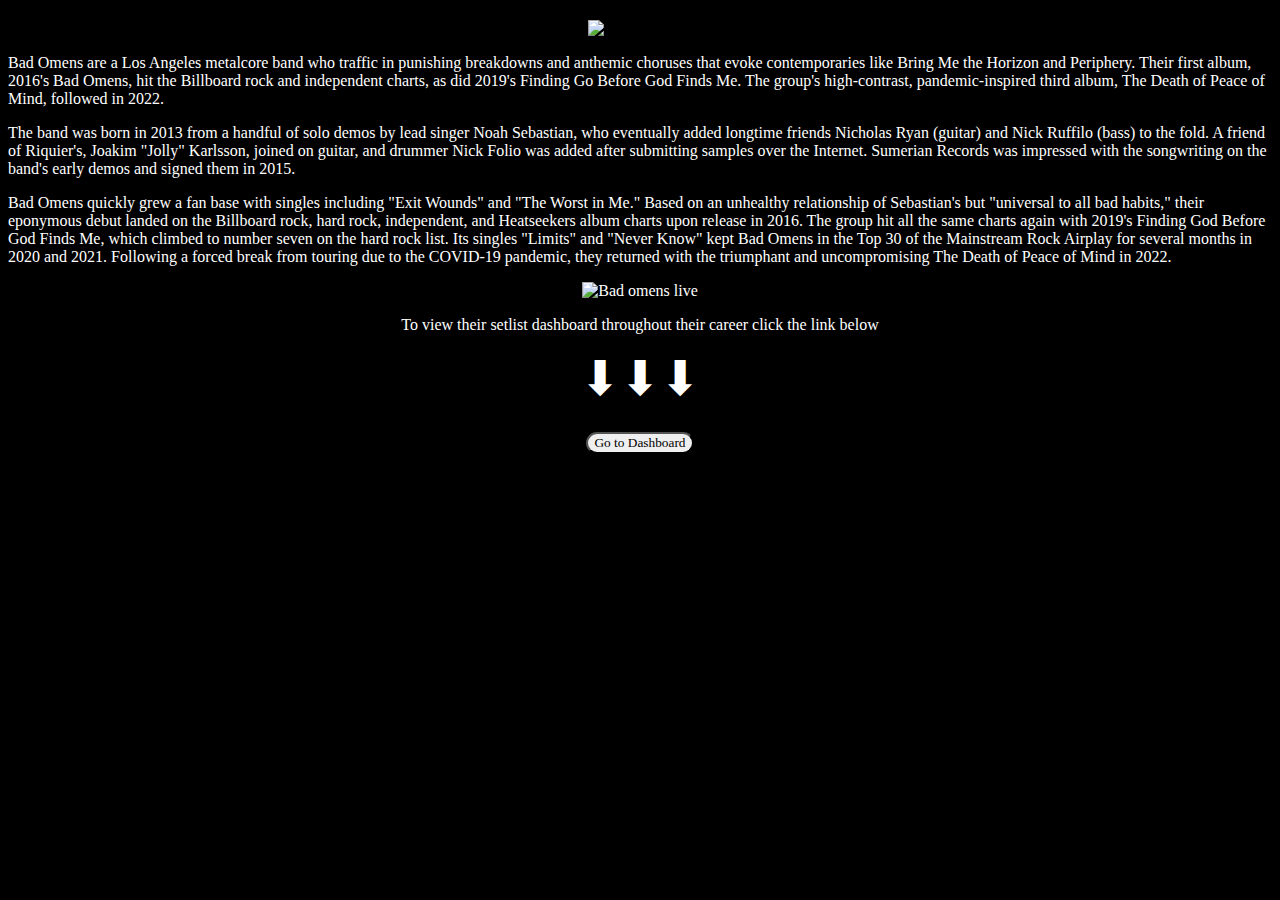
==== index.html @ c7e81524 "Bad Omens Setlist" ====
<!DOCTYPE html>
<html lang="en">
<head>
    <meta charset="UTF-8">
    <meta name="viewport" content="width=device-width, initial-scale=1.0">
    <title>Bad Omens Homepage 🐲</title>
    <link href="style.css" rel="stylesheet" type="text/css">
</head>

<body>


    
    <div class=”myTableauViz”></div>
    
    <script type="text/javascript" 
    src="https://public.tableau.com/javascripts/api/tableau-2.min.js "
></script>

<div> 
    <body style="background-color:black;"></body>
    
    <h2></h2>
<center><img src="https://res.cloudinary.com/veeps/image/upload/t_logo2x/v1645140866/assets/pxm6bm3rvdgunxgzscdg.png" alt="Tableau Logo" width="360" height="113" ></center>


<font color="white"> <p>Bad Omens are a Los Angeles metalcore band who traffic in punishing breakdowns and anthemic choruses that evoke contemporaries like Bring Me the Horizon and Periphery. Their first album, 2016's Bad Omens, hit the Billboard rock and independent charts, as did 2019's Finding Go Before God Finds Me. The group's high-contrast, pandemic-inspired third album, The Death of Peace of Mind, followed in 2022.</p>

    <p>The band was born in 2013 from a handful of solo demos by lead singer Noah Sebastian, who eventually added longtime friends Nicholas Ryan (guitar) and Nick Ruffilo (bass) to the fold. A friend of Riquier's, Joakim "Jolly" Karlsson, joined on guitar, and drummer Nick Folio was added after submitting samples over the Internet. Sumerian Records was impressed with the songwriting on the band's early demos and signed them in 2015.</p>
    
    <p>Bad Omens quickly grew a fan base with singles including "Exit Wounds" and "The Worst in Me." Based on an unhealthy relationship of Sebastian's but "universal to all bad habits," their eponymous debut landed on the Billboard rock, hard rock, independent, and Heatseekers album charts upon release in 2016. The group hit all the same charts again with 2019's Finding God Before God Finds Me, which climbed to number seven on the hard rock list. Its singles "Limits" and "Never Know" kept Bad Omens in the Top 30 of the Mainstream Rock Airplay for several months in 2020 and 2021. Following a forced break from touring due to the COVID-19 pandemic, they returned with the triumphant and uncompromising The Death of Peace of Mind in 2022.</p>

    <center><img src=" https://i.ytimg.com/vi/YgSyJA5tMAQ/maxresdefault.jpg" alt="Bad omens live" width="690" height="360" ></center>

    <center><p>To view their setlist dashboard throughout their career click the link below</p></center>

    <center><p>  <font size="+20">⬇⬇⬇</font> </p></center>
    
    
<a href="index2.html">
    
    
    <center><button
        style="border-radius: 20px; ">
        Go to Dashboard</button></center>
</a>

<link rel = "stylesheet"
href="https://cdnjs.cloudflare.com/ajax/libs/skeleton/2.0.4/skeleton.min.css" integrity="sha256-2YQRJMXD7pIAPHiXr0s+vlRWA7GYJEK0ARns7k2sbHY=" crossorigin="anonymous" />

</div>


</body>
</html>
---- style.css ----
body {  background-color: white;}h2 {  font-style: underline;  font-family: -apple-system, BlinkMacSystemFont, "Segoe UI", Roboto, Oxygen,    Ubuntu, Cantarell, "Open Sans", "Helvetica Neue", sans-serif;}button {  font-family: fantasy;  margin: 10px;}button:hover {  font-family: Georgia, "Open Sans", Times, serif;  background-color: rgb(77, 4, 4);}
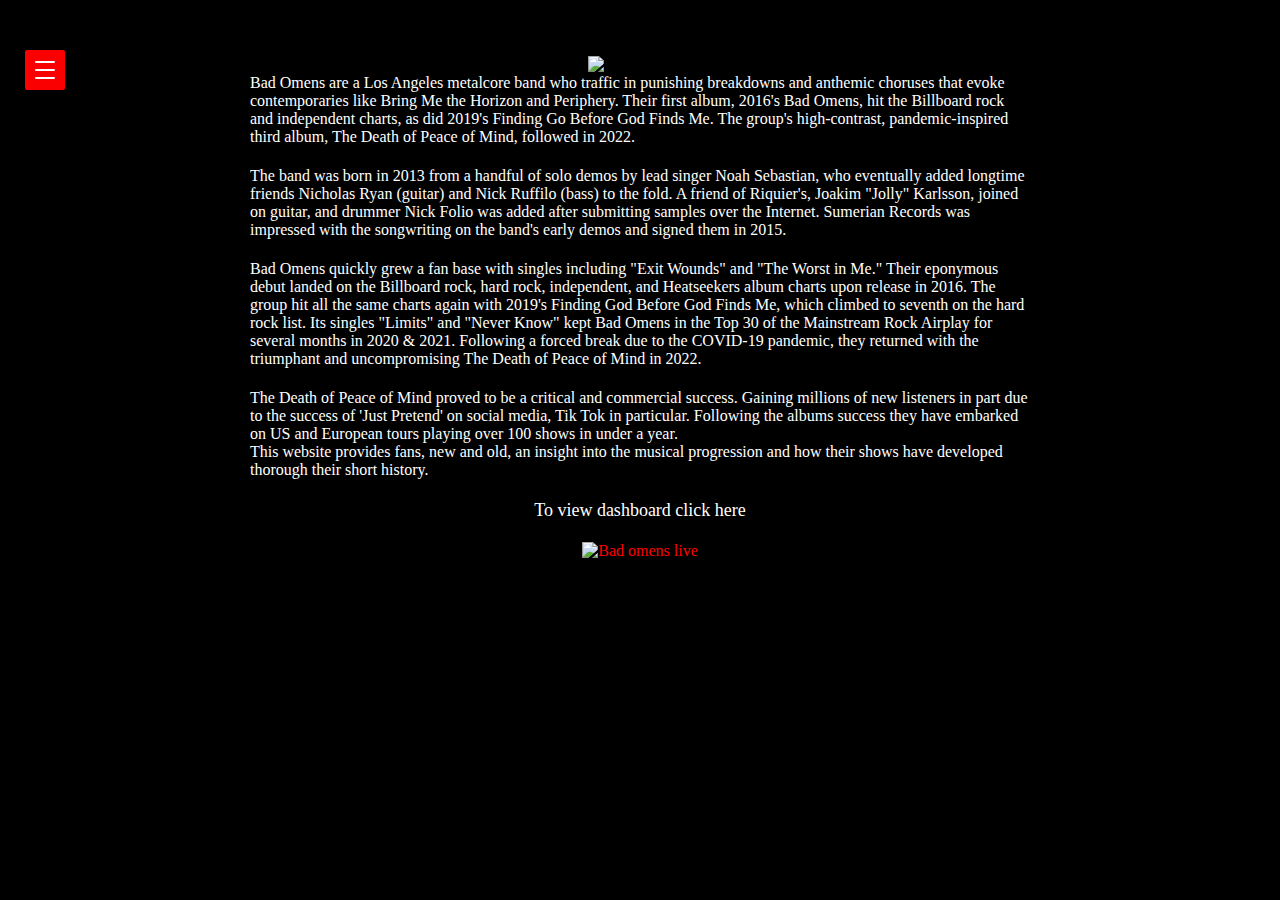
==== commit 15d3fc63: "Rename Index.html to index.html" ====
--- a/index.html
+++ b/index.html
@@ -4,11 +4,77 @@
     <meta charset="UTF-8">
     <meta name="viewport" content="width=device-width, initial-scale=1.0">
     <title>Bad Omens Homepage 🐲</title>
+    <link rel="stylesheet" href="https://cdnjs.cloudflare.com/ajax/libs/font-awesome/6.4.0/css/all.min.css" integrity="sha512-iecdLmaskl7CVkqkXNQ/ZH/XLlvWZOJyj7Yy7tcenmpD1ypASozpmT/E0iPtmFIB46ZmdtAc9eNBvH0H/ZpiBw==" crossorigin="anonymous" referrerpolicy="no-referrer" />
     <link href="style.css" rel="stylesheet" type="text/css">
 </head>
 
 <body>
+    <li><a href=""> <i class="fas fa-musicc"></i> </a></li>
+    <li><a href=""> <i class="fas fa-musicc"></i> </a></li>
+    <label class="Menu">
+        <input type="checkbox">
+        <div class = "toggle">
+            <span class = "top_line common"></span>
+            <span class = "middle_line common"></span>
+            <span class = "bottom_line common"></span>
+        </div>
+        
+        <div class="slide">
+            <h1 class="Menu-Title">MENU</h1>
+            <ul>
+                <li><a href=""> <i class="fas fa-musicc"></i> </a></li>
+                <li><a href=""> <i class="fas fa-musicc"></i> </a></li>
+                <li><a href="Index.html"><i class="fas fa-home"></i> Homepage</a></li>
+                <li><a href=""> <i class="fas fa-musicc"></i> </a></li>
+                <li><a href="Setlist Dashboard.html"><i class="fas fa-music"></i> Setlist</a></li>
+                <li><a href=""> <i class="fas fa-musicc"></i> </a></li>
+                <li><a href="About.html"><i class="fas fa-info"></i>ㅤAbout</a></li>
+            <div class="sapce">
+                <li><a href=""> <i class="fas fa-musicc"></i> </a></li>
+                <li><a href=""> <i class="fas fa-musicc"></i> </a></li>
+                <li><a href=""> <i class="fas fa-musicc"></i> </a></li>
+                <li><a href=""> <i class="fas fa-musicc"></i> </a></li>
+                <li><a href=""> <i class="fas fa-musicc"></i> </a></li>
+                <li><a href=""> <i class="fas fa-musicc"></i> </a></li>
+                <li><a href=""> <i class="fas fa-musicc"></i> </a></li>
+                <li><a href=""> <i class="fas fa-musicc"></i> </a></li>
+                <li><a href=""> <i class="fas fa-musicc"></i> </a></li>
+                <li><a href=""> <i class="fas fa-musicc"></i> </a></li>
+                <li><a href=""> <i class="fas fa-musicc"></i> </a></li>
+                <li><a href=""> <i class="fas fa-musicc"></i> </a></li>
+                <li><a href=""> <i class="fas fa-musicc"></i> </a></li>
+                <li><a href=""> <i class="fas fa-musicc"></i> </a></li>
+                <li><a href=""> <i class="fas fa-musicc"></i> </a></li>
+                <li><a href=""> <i class="fas fa-musicc"></i> </a></li>
+                <li><a href=""> <i class="fas fa-musicc"></i> </a></li>
+                <li><a href=""> <i class="fas fa-musicc"></i> </a></li>
+                <li><a href=""> <i class="fas fa-musicc"></i> </a></li>
+                <li><a href=""> <i class="fas fa-musicc"></i> </a></li>
+                <li><a href=""> <i class="fas fa-musicc"></i> </a></li>
+                <li><a href=""> <i class="fas fa-musicc"></i> </a></li>
+                <li><a href=""> <i class="fas fa-musicc"></i> </a></li>
+                <li><a href=""> <i class="fas fa-musicc"></i> </a></li>
+                <li><a href=""> <i class="fas fa-musicc"></i> </a></li>
+                <li><a href=""> <i class="fas fa-musicc"></i> </a></li>
+                <li><a href=""> <i class="fas fa-musicc"></i> </a></li>
+                <li><a href=""> <i class="fas fa-musicc"></i> </a></li>
+                <li><a href=""> <i class="fas fa-musicc"></i> </a></li>
+                <li><a href=""> <i class="fas fa-musicc"></i> </a></li>
+                <li><a href=""> <i class="fas fa-musicc"></i> </a></li>
+                <li><a href=""> <i class="fas fa-musicc"></i> </a></li>
+                <li><a href=""> <i class="fas fa-musicc"></i> </a></li>
+                <li><a href=""> <i class="fas fa-musicc"></i> </a></li>
+            </div>
+                <li></li><a href="https://public.tableau.com/app/profile/carlos.pacheco" target="blank">
+                    <ion-icon name="bar-chart-outline"></ion-icon> Tableau Public</li>
+                </a> 
+            </ul>
+        </div>
+    </label>
 
+
+    <h1 style="font-family: consolas;">
+        <font size="3"></font></h1>
 
     
     <div class=”myTableauViz”></div>
@@ -18,26 +84,39 @@
 ></script>
 
 <div> 
-    <body style="background-color:black;"></body>
-    
-    <h2></h2>
 <center><img src="https://res.cloudinary.com/veeps/image/upload/t_logo2x/v1645140866/assets/pxm6bm3rvdgunxgzscdg.png" alt="Tableau Logo" width="360" height="113" ></center>
 
 
-<font color="white"> <p>Bad Omens are a Los Angeles metalcore band who traffic in punishing breakdowns and anthemic choruses that evoke contemporaries like Bring Me the Horizon and Periphery. Their first album, 2016's Bad Omens, hit the Billboard rock and independent charts, as did 2019's Finding Go Before God Finds Me. The group's high-contrast, pandemic-inspired third album, The Death of Peace of Mind, followed in 2022.</p>
 
+
+<font color="white"> 
+    <p>Bad Omens are a Los Angeles metalcore band who traffic in punishing breakdowns and anthemic choruses that evoke contemporaries like Bring Me the Horizon and Periphery. Their first album, 2016's Bad Omens, hit the Billboard rock and independent charts, as did 2019's Finding Go Before God Finds Me. The group's high-contrast, pandemic-inspired third album, The Death of Peace of Mind, followed in 2022.</p>
+    <p>ㅤ</p>
     <p>The band was born in 2013 from a handful of solo demos by lead singer Noah Sebastian, who eventually added longtime friends Nicholas Ryan (guitar) and Nick Ruffilo (bass) to the fold. A friend of Riquier's, Joakim "Jolly" Karlsson, joined on guitar, and drummer Nick Folio was added after submitting samples over the Internet. Sumerian Records was impressed with the songwriting on the band's early demos and signed them in 2015.</p>
+    <p>ㅤ</p>
+    <p>Bad Omens quickly grew a fan base with singles including "Exit Wounds" and "The Worst in Me." Their eponymous debut landed on the Billboard rock, hard rock, independent, and Heatseekers album charts upon release in 2016. The group hit all the same charts again with 2019's Finding God Before God Finds Me, which climbed to seventh on the hard rock list. Its singles "Limits" and "Never Know" kept Bad Omens in the Top 30 of the Mainstream Rock Airplay for several months in 2020 & 2021. Following a forced break due to the COVID-19 pandemic, they returned with the triumphant and uncompromising The Death of Peace of Mind in 2022.</p>
+    <p>ㅤ</p>
+    <p>The Death of Peace of Mind proved to be a critical and commercial success. Gaining millions of new listeners in part due to the success of 'Just Pretend' on social media, Tik Tok in particular. Following the albums success they have embarked on US and European tours playing over 100 shows in under a year.</p>
     
-    <p>Bad Omens quickly grew a fan base with singles including "Exit Wounds" and "The Worst in Me." Based on an unhealthy relationship of Sebastian's but "universal to all bad habits," their eponymous debut landed on the Billboard rock, hard rock, independent, and Heatseekers album charts upon release in 2016. The group hit all the same charts again with 2019's Finding God Before God Finds Me, which climbed to number seven on the hard rock list. Its singles "Limits" and "Never Know" kept Bad Omens in the Top 30 of the Mainstream Rock Airplay for several months in 2020 and 2021. Following a forced break from touring due to the COVID-19 pandemic, they returned with the triumphant and uncompromising The Death of Peace of Mind in 2022.</p>
+    <p>This website provides fans, new and old, an insight into the musical progression and how their shows have developed thorough their short history.</p>
 
-    <center><img src=" https://i.ytimg.com/vi/YgSyJA5tMAQ/maxresdefault.jpg" alt="Bad omens live" width="690" height="360" ></center>
+    <p>ㅤ</p>
 
-    <center><p>To view their setlist dashboard throughout their career click the link below</p></center>
+    <font color="Red">
+        <center><font size="4">
+            <!-- <p>To view the Bad Omens dashboard and setlist use the menu option on the top left hand side.</p> -->
+            <ul><li><a href="Setlist Dashboard.html"><i class="fas fa-music"></i> To view dashboard click here <a href="Setlist Dashboard.html"><i class="fas fa-music"></i></a></li></ul>
+        </font></center>
+    <p>ㅤ</p>
 
-    <center><p>  <font size="+20">⬇⬇⬇</font> </p></center>
+    <center><img src=" https://rockmuzine.nl/wp-content/uploads/2023/02/10.-Oxymorrons-Dynamo-Eindhoven-05-02-2023-Megan-Keijzer.jpg" alt="Bad omens live" width="528" height="352" ></center>
+
+  
+
+    <!-- <center><p>  <font size="+20">⬇⬇⬇</font> </p></center> -->
     
     
-<a href="index2.html">
+<!-- <a href="Setlist Dashboard.html">
     
     
     <center><button
@@ -45,11 +124,19 @@
         Go to Dashboard</button></center>
 </a>
 
-<link rel = "stylesheet"
-href="https://cdnjs.cloudflare.com/ajax/libs/skeleton/2.0.4/skeleton.min.css" integrity="sha256-2YQRJMXD7pIAPHiXr0s+vlRWA7GYJEK0ARns7k2sbHY=" crossorigin="anonymous" />
+<a href="About.html">
+    
+    <center><button
+        style="border-radius: 20px; ">
+        How this was project was made</button></center>
+</a> -->
+
+<script type="module" src="https://unpkg.com/ionicons@7.1.0/dist/ionicons/ionicons.esm.js"></script>
+<script nomodule src="https://unpkg.com/ionicons@7.1.0/dist/ionicons/ionicons.js"></script>
+
 
 </div>
-
-
+</font>
+</h1>
 </body>
-</html>+</html>
--- a/style.css
+++ b/style.css
@@ -1,3 +1,166 @@
+*{
+    margin:0;
+    padding: 0;
+    box-sizing: border-box;
+    font-family: "consolas";
+}
+
+body {  
+    background-color: Black;
+    margin-right: 250px;
+    margin-left: 250px;
+    font-size: 16px;
+    }
+
+h2 {  
+    font-style: underline;  font-family: -apple-system, BlinkMacSystemFont, "Segoe UI", Roboto, Oxygen,    Ubuntu, Cantarell, "Open Sans", "Helvetica Neue", sans-serif;
+    }
+
+button {  
+    font-family: fantasy;  margin: 10px;
+    }
+
+button:hover {  
+     font-family: Georgia, "Open Sans", Times, serif;  background-color: rgb(245, 241, 241)38;
+    }
+
+h1{
+    color: rgb(255, 255, 255);
+    font-weight: normal;
+    padding: 10px 0;
+    padding-right: 30px;
+    pointer-events: none;
+    }
 
 
-body {  background-color: white;}h2 {  font-style: underline;  font-family: -apple-system, BlinkMacSystemFont, "Segoe UI", Roboto, Oxygen,    Ubuntu, Cantarell, "Open Sans", "Helvetica Neue", sans-serif;}button {  font-family: fantasy;  margin: 10px;}button:hover {  font-family: Georgia, "Open Sans", Times, serif;  background-color: rgb(77, 4, 4);}+.slide{
+    color: rgb(255, 255, 255);
+    height: 100px;
+    width: 100px;
+    position: absolute;
+    /* background-color: rgb(78, 0, 0); */
+    transition: 0.5s ease;
+    transform:translateX(-400px);
+    text-decoration: none;
+    }
+
+
+
+ul li{
+    list-style: none;
+    }
+
+lu li a {
+    color: rgb(255, 255, 255);
+    left: -150px;
+    font-weight: normal;
+    padding: 5px 0;
+    display: block;
+    text-transform: capitalize;
+    text-decoration: none;
+    transition: 0.2s ease-in-out;
+    }
+
+lu li:hover a{
+    color: rgb(255, 255, 255);
+    background-color: brown;
+    }
+
+lu li a i{
+    width: 10px;
+    text-align: center;
+    }
+
+input{
+display:  none;
+visibility: hidden;
+    }
+
+.toggle{
+    position: absolute;
+    height: 40px;
+    width: 40px;
+    top: 50px;
+    left: 25px;
+    z-index: 1;
+    cursor: pointer;
+    border-radius: 2px;
+    background-color: rgb(250, 0, 0);
+    box-shadow: 0, 0, 10px rgba(255, 255, 255, 0.3);
+    }
+
+.toggle .common{
+    position: absolute;
+    height: 2px;
+    width: 20px;
+    background-color: rgb(255, 255, 255);
+    border-radius: 50px;
+    transition: 0.3s ease;
+    }
+
+.toggle .top_line{
+    top: 30%;
+    left: 50%;
+    transform: translate(-50%,-50%);
+    }
+
+.toggle .middle_line{
+    top: 50%;
+    left: 50%;
+    transform: translate(-50%,-50%);
+    }
+
+.toggle .bottom_line{
+    top: 70%;
+    left: 50%;
+    transform: translate(-50%,-50%);
+    }
+
+input:checked ~ .toggle .top_line{
+    left: 7px;
+    top: 19px;
+    width: 25px;
+    transform: rotate(45deg);
+    }
+
+input:checked ~ .toggle .middle_line{
+    opacity: 0;
+    transform: translateX(20px);
+    }
+
+input:checked ~ .toggle .bottom_line{
+    left: 7px;
+    top: 19px;
+    width: 25px;
+    transform: rotate(-45deg);
+    }
+
+input:checked ~ .slide{
+    transform: translateX(-160px);
+    box-shadow: 0, 0, 10px rgba(255, 255, 255, 0.5);
+    }
+
+a {
+    color: white;
+    text-decoration: none;
+    gap: 50px;
+    }
+
+.Text {
+    max-width: 1400px;
+    }
+
+.Click-here{
+    color: red;
+    }
+
+.socials {
+    color: rgb(143, 30, 30);
+    transition: color 0.2s;
+    text-decoration: none;
+    margin-right: 0 10px;
+    font-size: 24px;
+    }
+.socails:hover {
+        color: rgb(102, 1, 1);
+    }
